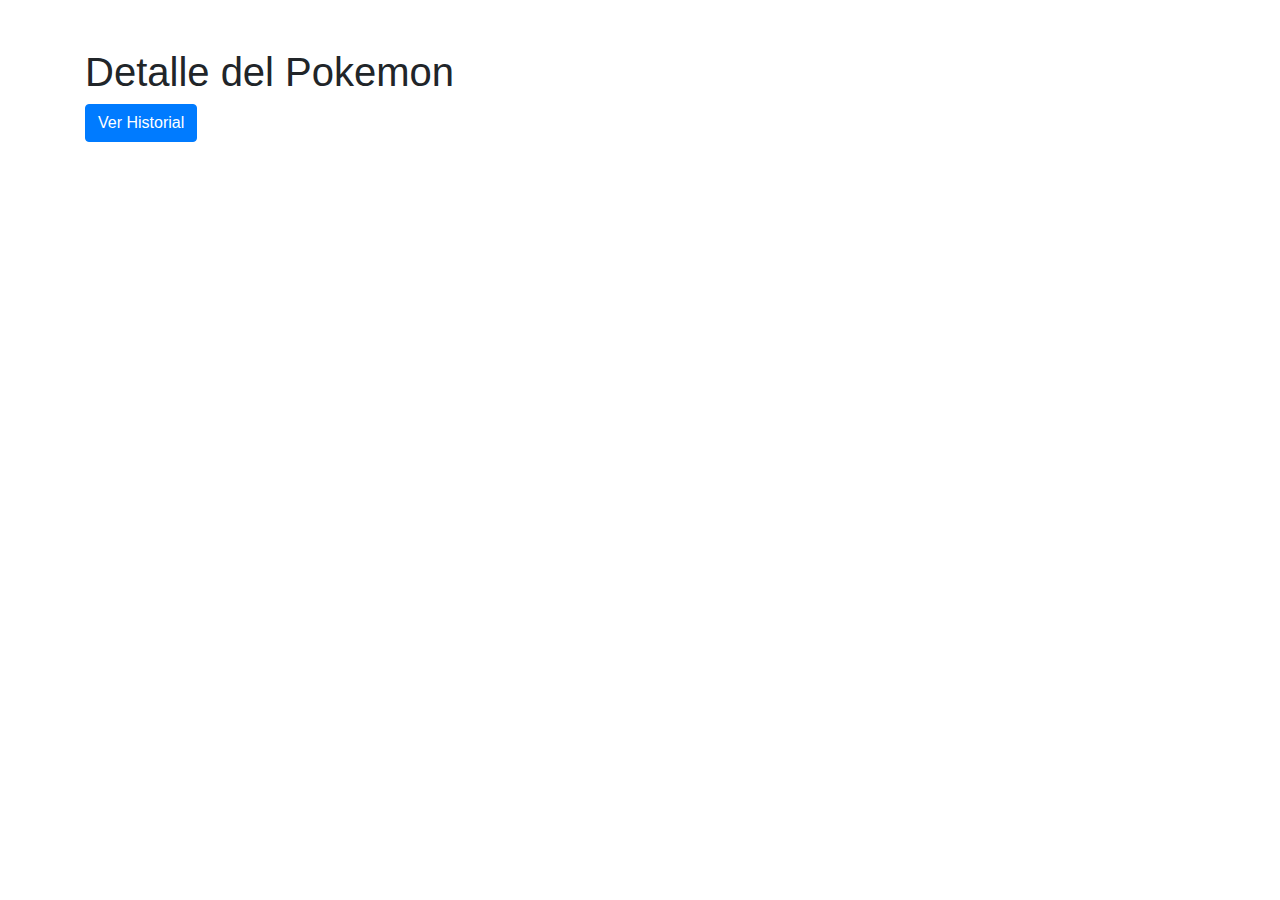
==== detalle.html @ 7719d7a2 "Cambié los html y agregue el historial y el detalle" ====
<!DOCTYPE html>
<html lang="en">
<head>
    <meta charset="UTF-8">
    <meta name="viewport" content="width=device-width, initial-scale=1.0">
    <link rel="stylesheet" href="https://maxcdn.bootstrapcdn.com/bootstrap/4.5.2/css/bootstrap.min.css">
    <link rel="stylesheet" href="index.html">
    <link rel="stylesheet" href="historial.html">
    <title>Document</title>
</head>
<body>
    <div class="container mt-5">
        <h1>Detalle del Pokemon</h1>
        <button id="verHistorialBtn" class="btn btn-primary">Ver Historial</button>
        <div class="row" id="pokemonDetails">
            <script src="https://code.jquery.com/jquery-3.5.1.slim.min.js"></script>
            <script src="https://cdn.jsdelivr.net/npm/@popperjs/core@2.5.4/dist/umd/popper.min.js"></script>
            <script src="https://maxcdn.bootstrapcdn.com/bootstrap/4.5.2/js/bootstrap.min.js"></script>
            <script src="detalle.js"></script>
</body>
</html>
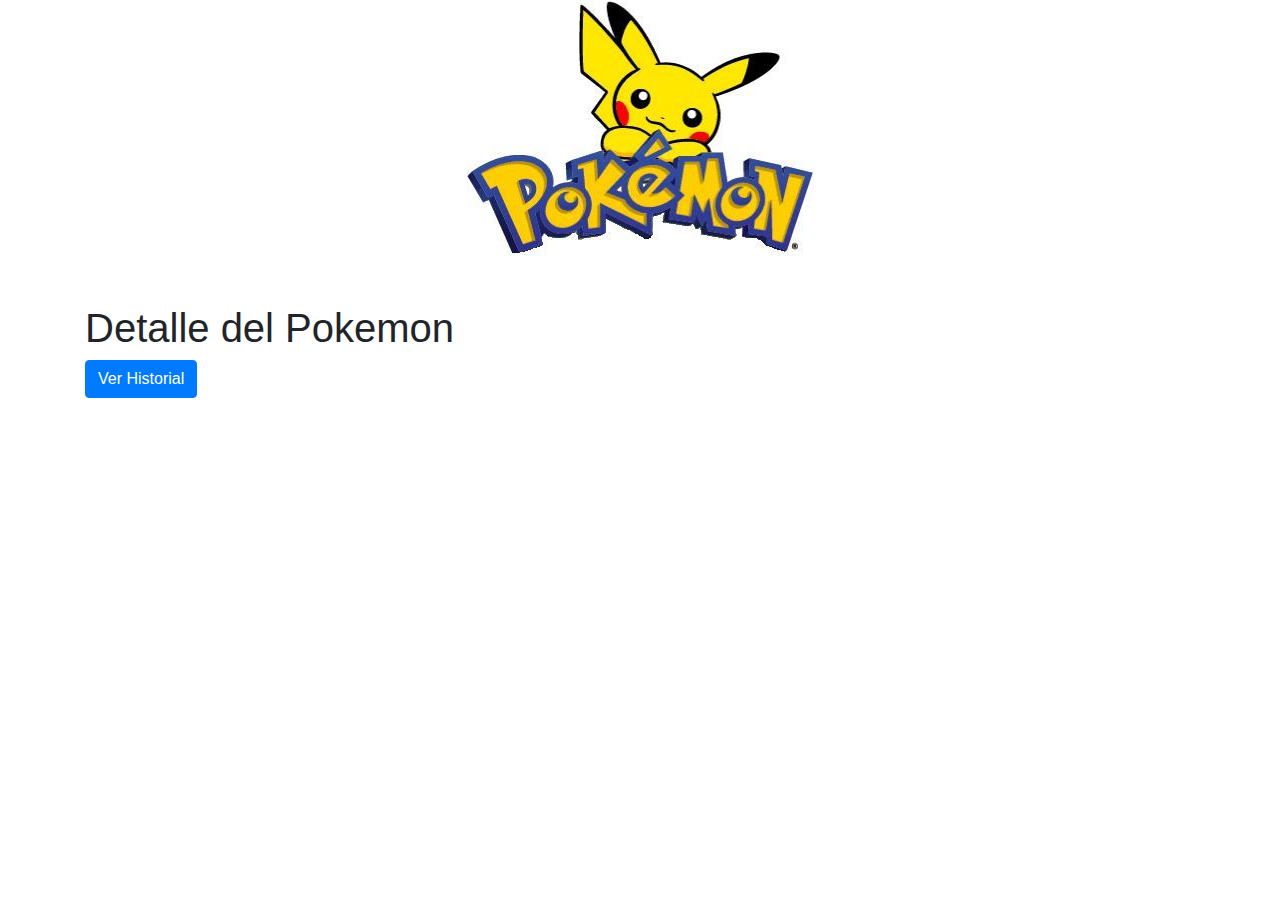
==== commit c9b7529d: "agregue buscador" ====
--- a/detalle.html
+++ b/detalle.html
@@ -1,14 +1,21 @@
 <!DOCTYPE html>
 <html lang="en">
+
 <head>
     <meta charset="UTF-8">
     <meta name="viewport" content="width=device-width, initial-scale=1.0">
+    <link rel="icon" href="favicon.png" type="png" >
     <link rel="stylesheet" href="https://maxcdn.bootstrapcdn.com/bootstrap/4.5.2/css/bootstrap.min.css">
     <link rel="stylesheet" href="index.html">
     <link rel="stylesheet" href="historial.html">
-    <title>Document</title>
+    <link rel="stylesheet" href="styles.css">
+    <title>detalle del pokemon</title>
 </head>
+
 <body>
+    <nav>
+        <img class="logo" src="pokemon.jpg" alt="pokemon logo">
+    </nav>
     <div class="container mt-5">
         <h1>Detalle del Pokemon</h1>
         <button id="verHistorialBtn" class="btn btn-primary">Ver Historial</button>
@@ -18,4 +25,5 @@
             <script src="https://maxcdn.bootstrapcdn.com/bootstrap/4.5.2/js/bootstrap.min.js"></script>
             <script src="detalle.js"></script>
 </body>
+
 </html>--- a/styles.css
+++ b/styles.css
@@ -0,0 +1,60 @@
+.card-img-top {
+    max-width: 100%;
+    height: auto;
+}
+
+.img-smaller {
+    max-width: 100px;
+    height: auto;
+}
+
+.card-img-container {
+    display: flex;
+    justify-content: center;
+}
+
+#searchInput {
+    padding: 0.5rem;
+    margin-right: 0.5rem;
+    border: 0.1rem solid #ccc;
+    border-radius: 0.4rem;
+    font-size: 1rem;
+}
+
+#searchButton {
+    padding: 0.5rem 1rem;
+    background-color: #007bff;
+    color: #fff;
+    border: none;
+    border-radius: 0.4rem;
+    cursor: pointer;
+    font-size: 1rem;
+}
+
+#searchResults {
+    margin-top: 1rem;
+}
+
+#searchResults div {
+    display: flex;
+    align-items: center;
+    margin-bottom: 0.8rem;
+}
+
+#searchResults img {
+    width: 3rem;
+    height: 3rem;
+    margin-right: 0.5rem;
+}
+
+#searchResults span {
+    font-size: 1.8rem;
+}
+
+nav{
+    text-align: center;
+}
+
+.logo{
+    display: inline-block;
+}